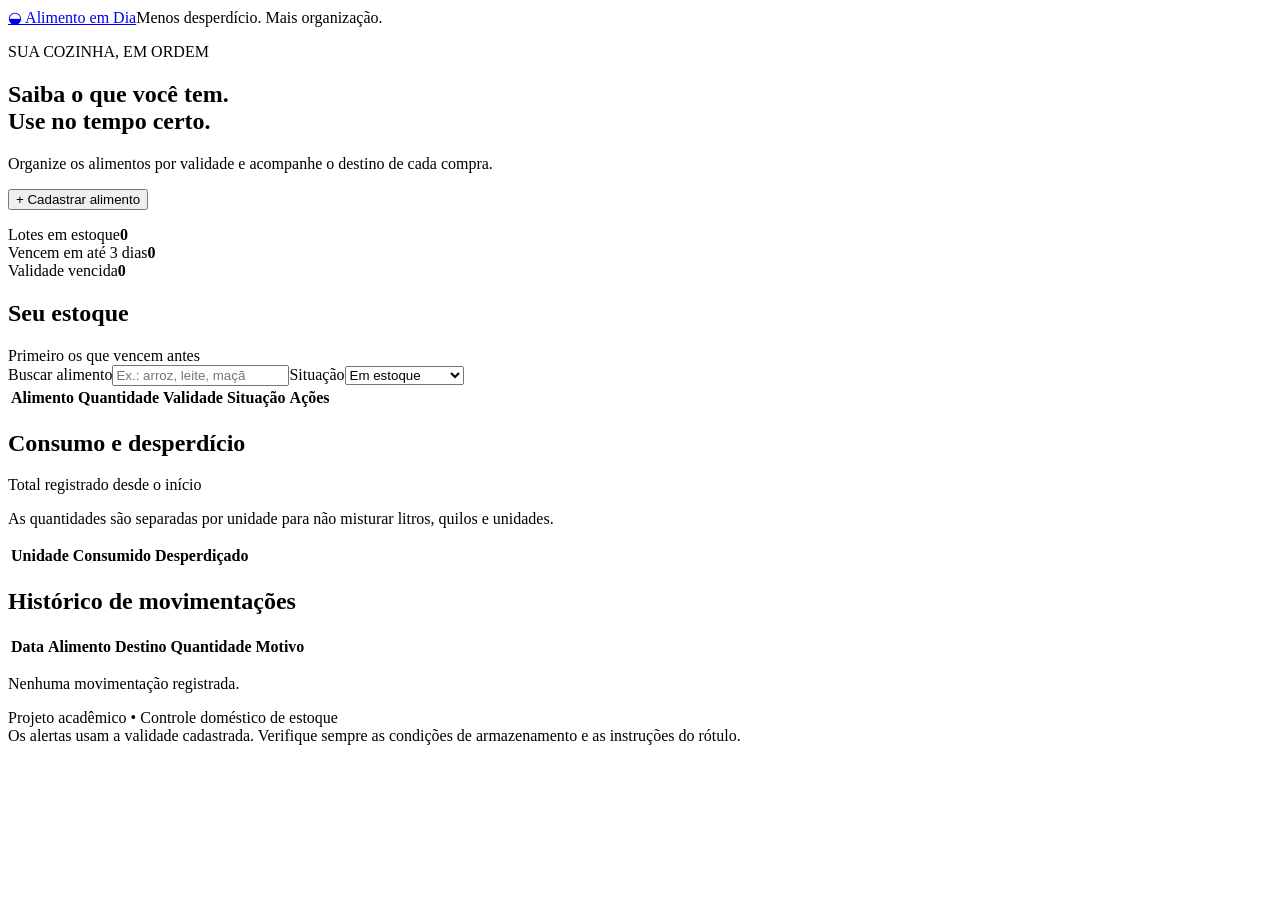
==== static/index.html @ dbd01d76 "Adiciona aplicação, manual, documentação e testes" ====
<!doctype html>
<html lang="pt-BR"><head><meta charset="utf-8"><meta name="viewport" content="width=device-width, initial-scale=1"><title>Alimento em Dia</title><link rel="stylesheet" href="/style.css"><script src="/app.js" defer></script></head>
<body><header><a href="/" class="brand">◒ Alimento em Dia</a><span>Menos desperdício. Mais organização.</span></header>
<main><section class="intro"><div><p class="eyebrow">SUA COZINHA, EM ORDEM</p><h1>Saiba o que você tem.<br>Use no tempo certo.</h1><p>Organize os alimentos por validade e acompanhe o destino de cada compra.</p></div><button id="novo">+ Cadastrar alimento</button></section>
<p id="mensagem" role="status" aria-live="polite"></p>
<section class="cards" aria-label="Resumo do estoque"><article><span>Lotes em estoque</span><strong id="total">0</strong></article><article><span>Vencem em até 3 dias</span><strong id="breve">0</strong></article><article><span>Validade vencida</span><strong id="vencido">0</strong></article></section>
<section class="panel"><div class="section-head"><h2>Seu estoque</h2><span>Primeiro os que vencem antes</span></div><div class="filters"><label>Buscar alimento<input type="search" id="busca" placeholder="Ex.: arroz, leite, maçã"></label><label>Situação<select id="filtro"><option value="ativos">Em estoque</option><option value="todos">Todos</option><option>Vence em breve</option><option>Vencido</option><option>Esgotado</option></select></label></div><div class="scroll"><table><thead><tr><th>Alimento</th><th>Quantidade</th><th>Validade</th><th>Situação</th><th>Ações</th></tr></thead><tbody id="estoque"></tbody></table></div><p id="vazio" class="empty" hidden>Nenhum alimento nesta seleção. Cadastre um alimento ou ajuste a busca.</p></section>
<section class="panel"><div class="section-head"><h2>Consumo e desperdício</h2><span>Total registrado desde o início</span></div><p>As quantidades são separadas por unidade para não misturar litros, quilos e unidades.</p><div class="scroll"><table><thead><tr><th>Unidade</th><th>Consumido</th><th>Desperdiçado</th></tr></thead><tbody id="resumo"></tbody></table></div></section>
<section class="panel"><h2>Histórico de movimentações</h2><div class="scroll"><table><thead><tr><th>Data</th><th>Alimento</th><th>Destino</th><th>Quantidade</th><th>Motivo</th></tr></thead><tbody id="historico"></tbody></table></div><p id="sem-historico" class="empty">Nenhuma movimentação registrada.</p></section>
<footer>Projeto acadêmico • Controle doméstico de estoque<br>Os alertas usam a validade cadastrada. Verifique sempre as condições de armazenamento e as instruções do rótulo.</footer></main>
<dialog id="cadastro"><form id="form-cadastro"><h2 id="titulo-cadastro">Cadastrar alimento</h2><p>Cada cadastro representa um lote com a mesma validade.</p><input type="hidden" name="id"><label>Nome<input name="nome" required maxlength="80" placeholder="Ex.: Leite sem lactose"></label><div class="form-grid"><label>Categoria<select name="categoria"><option>Frutas e verduras</option><option>Laticínios</option><option>Carnes e ovos</option><option>Grãos e massas</option><option>Bebidas</option><option>Outros</option></select></label><label>Onde está?<select name="local"><option>Geladeira</option><option>Congelador</option><option>Despensa</option></select></label><label>Quantidade<input name="quantidade" type="number" min="0.001" max="100000" step="0.001" required></label><label>Unidade<select name="unidade"><option value="un">Unidades</option><option value="kg">Quilos</option><option value="L">Litros</option></select></label><label>Validade<input name="validade" type="date" required></label></div><p id="erro-cadastro" class="error" role="alert"></p><div class="actions"><button type="button" class="secondary" data-close="cadastro">Cancelar</button><button type="submit">Salvar alimento</button></div></form></dialog>
<dialog id="movimento"><form id="form-movimento"><h2>Registrar saída</h2><p id="item-movimento"></p><input type="hidden" name="id"><label>Destino<select name="tipo" id="tipo"><option value="consumo">Consumo</option><option value="desperdicio">Desperdício</option></select></label><label>Quantidade<input name="quantidade" type="number" step="0.001" min="0.001" required></label><label id="motivo-label" hidden>Motivo do desperdício<textarea name="motivo" maxlength="200" placeholder="Ex.: validade vencida"></textarea></label><p>A quantidade será descontada do estoque e registrada no histórico. Confira antes de confirmar.</p><p id="erro-movimento" class="error" role="alert"></p><div class="actions"><button type="button" class="secondary" data-close="movimento">Cancelar</button><button type="submit">Confirmar saída</button></div></form></dialog></body></html>
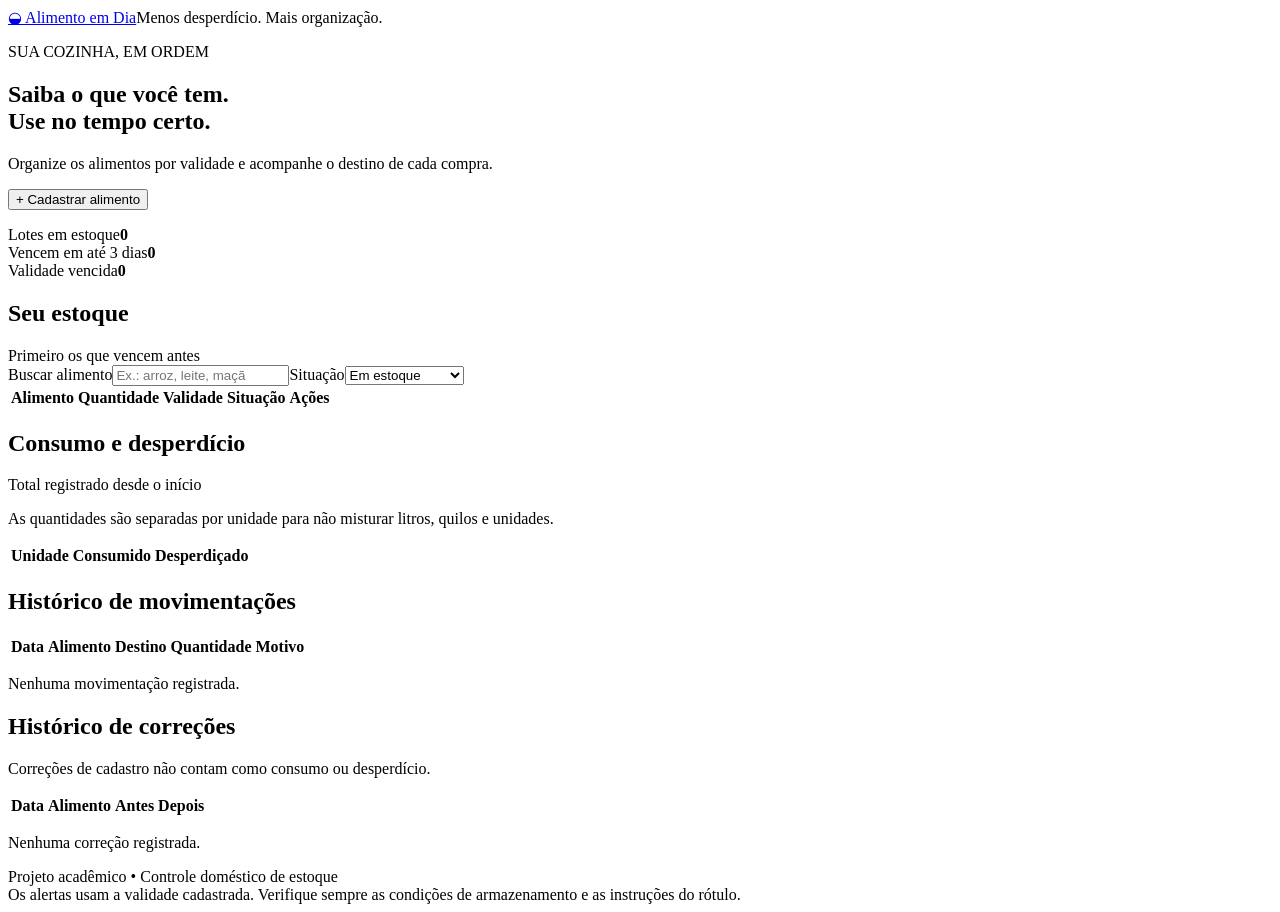
==== commit 660d198b: "Corrige edição de quantidade e unidade preservando histórico e saldo" ====
--- a/static/index.html
+++ b/static/index.html
@@ -7,6 +7,7 @@
 <section class="panel"><div class="section-head"><h2>Seu estoque</h2><span>Primeiro os que vencem antes</span></div><div class="filters"><label>Buscar alimento<input type="search" id="busca" placeholder="Ex.: arroz, leite, maçã"></label><label>Situação<select id="filtro"><option value="ativos">Em estoque</option><option value="todos">Todos</option><option>Vence em breve</option><option>Vencido</option><option>Esgotado</option></select></label></div><div class="scroll"><table><thead><tr><th>Alimento</th><th>Quantidade</th><th>Validade</th><th>Situação</th><th>Ações</th></tr></thead><tbody id="estoque"></tbody></table></div><p id="vazio" class="empty" hidden>Nenhum alimento nesta seleção. Cadastre um alimento ou ajuste a busca.</p></section>
 <section class="panel"><div class="section-head"><h2>Consumo e desperdício</h2><span>Total registrado desde o início</span></div><p>As quantidades são separadas por unidade para não misturar litros, quilos e unidades.</p><div class="scroll"><table><thead><tr><th>Unidade</th><th>Consumido</th><th>Desperdiçado</th></tr></thead><tbody id="resumo"></tbody></table></div></section>
 <section class="panel"><h2>Histórico de movimentações</h2><div class="scroll"><table><thead><tr><th>Data</th><th>Alimento</th><th>Destino</th><th>Quantidade</th><th>Motivo</th></tr></thead><tbody id="historico"></tbody></table></div><p id="sem-historico" class="empty">Nenhuma movimentação registrada.</p></section>
-<footer>Projeto acadêmico • Controle doméstico de estoque<br>Os alertas usam a validade cadastrada. Verifique sempre as condições de armazenamento e as instruções do rótulo.</footer></main>
-<dialog id="cadastro"><form id="form-cadastro"><h2 id="titulo-cadastro">Cadastrar alimento</h2><p>Cada cadastro representa um lote com a mesma validade.</p><input type="hidden" name="id"><label>Nome<input name="nome" required maxlength="80" placeholder="Ex.: Leite sem lactose"></label><div class="form-grid"><label>Categoria<select name="categoria"><option>Frutas e verduras</option><option>Laticínios</option><option>Carnes e ovos</option><option>Grãos e massas</option><option>Bebidas</option><option>Outros</option></select></label><label>Onde está?<select name="local"><option>Geladeira</option><option>Congelador</option><option>Despensa</option></select></label><label>Quantidade<input name="quantidade" type="number" min="0.001" max="100000" step="0.001" required></label><label>Unidade<select name="unidade"><option value="un">Unidades</option><option value="kg">Quilos</option><option value="L">Litros</option></select></label><label>Validade<input name="validade" type="date" required></label></div><p id="erro-cadastro" class="error" role="alert"></p><div class="actions"><button type="button" class="secondary" data-close="cadastro">Cancelar</button><button type="submit">Salvar alimento</button></div></form></dialog>
+<section class="panel"><h2>Histórico de correções</h2><p>Correções de cadastro não contam como consumo ou desperdício.</p><div class="scroll"><table><thead><tr><th>Data</th><th>Alimento</th><th>Antes</th><th>Depois</th></tr></thead><tbody id="ajustes"></tbody></table></div><p id="sem-ajustes">Nenhuma correção registrada.</p></section><footer>Projeto acadêmico • Controle doméstico de estoque<br>Os alertas usam a validade cadastrada. Verifique sempre as condições de armazenamento e as instruções do rótulo.</footer></main>
+<dialog id="cadastro"><form id="form-cadastro"><h2 id="titulo-cadastro">Cadastrar alimento</h2><p>Cada cadastro representa um lote com a mesma validade.</p><p id="aviso-edicao" hidden>Informe a quantidade que existe agora no estoque. A troca de unidade corrige o cadastro, sem conversão automática. As saídas anteriores mantêm suas unidades originais.</p><input type="hidden" name="id"><label>Nome<input name="nome" required maxlength="80" placeholder="Ex.: Leite sem lactose"></label><div class="form-grid"><label>Categoria<select name="categoria"><option>Frutas e verduras</option><option>Laticínios</option><option>Carnes e ovos</option><option>Grãos e massas</option><option>Bebidas</option><option>Outros</option></select></label><label>Onde está?<select name="local"><option>Geladeira</option><option>Congelador</option><option>Despensa</option></select></label><label>Quantidade<input name="quantidade" type="number" min="0.001" max="100000" step="0.001" required></label><label>Unidade<select name="unidade"><option value="un">Unidades</option><option value="kg">Quilos</option><option value="L">Litros</option></select></label><label>Validade<input name="validade" type="date" required></label></div><p id="erro-cadastro" class="error" role="alert"></p><div class="actions"><button type="button" class="secondary" data-close="cadastro">Cancelar</button><button type="submit">Salvar alimento</button></div></form></dialog>
 <dialog id="movimento"><form id="form-movimento"><h2>Registrar saída</h2><p id="item-movimento"></p><input type="hidden" name="id"><label>Destino<select name="tipo" id="tipo"><option value="consumo">Consumo</option><option value="desperdicio">Desperdício</option></select></label><label>Quantidade<input name="quantidade" type="number" step="0.001" min="0.001" required></label><label id="motivo-label" hidden>Motivo do desperdício<textarea name="motivo" maxlength="200" placeholder="Ex.: validade vencida"></textarea></label><p>A quantidade será descontada do estoque e registrada no histórico. Confira antes de confirmar.</p><p id="erro-movimento" class="error" role="alert"></p><div class="actions"><button type="button" class="secondary" data-close="movimento">Cancelar</button><button type="submit">Confirmar saída</button></div></form></dialog></body></html>
+
